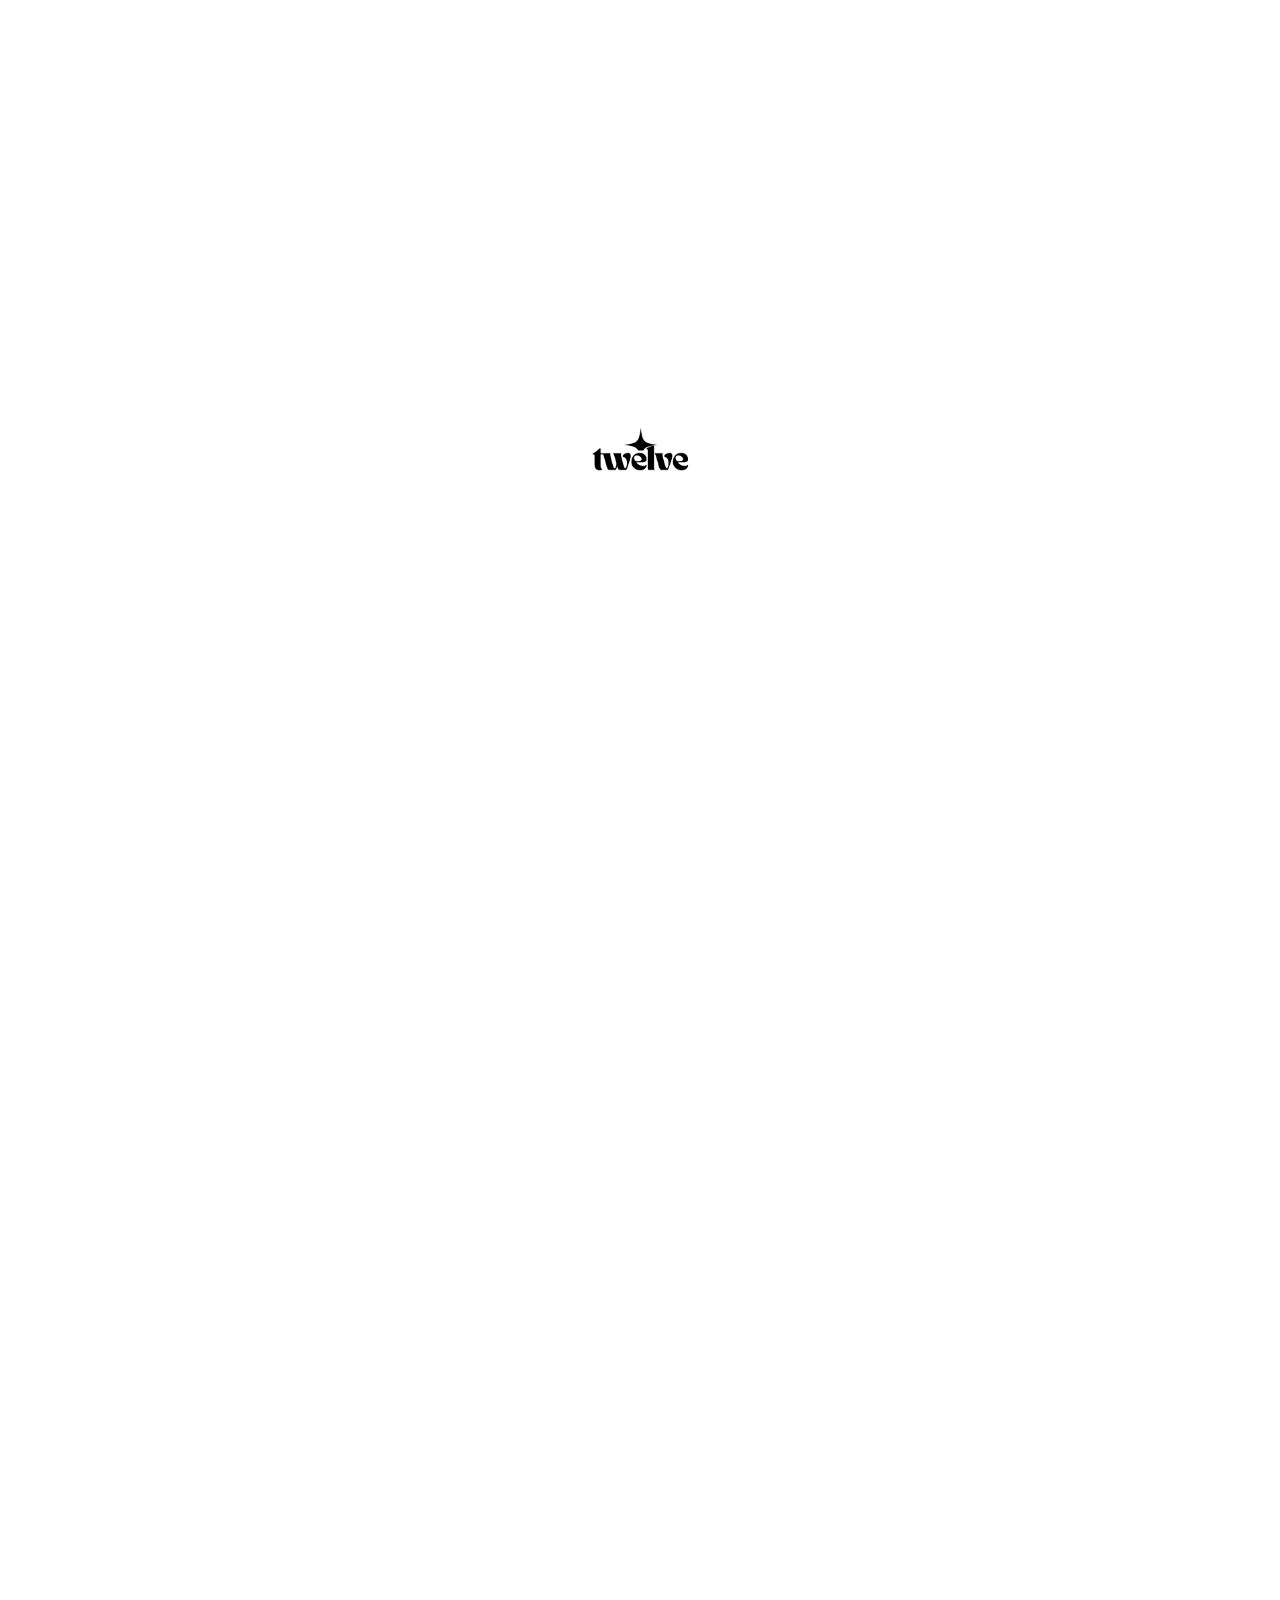
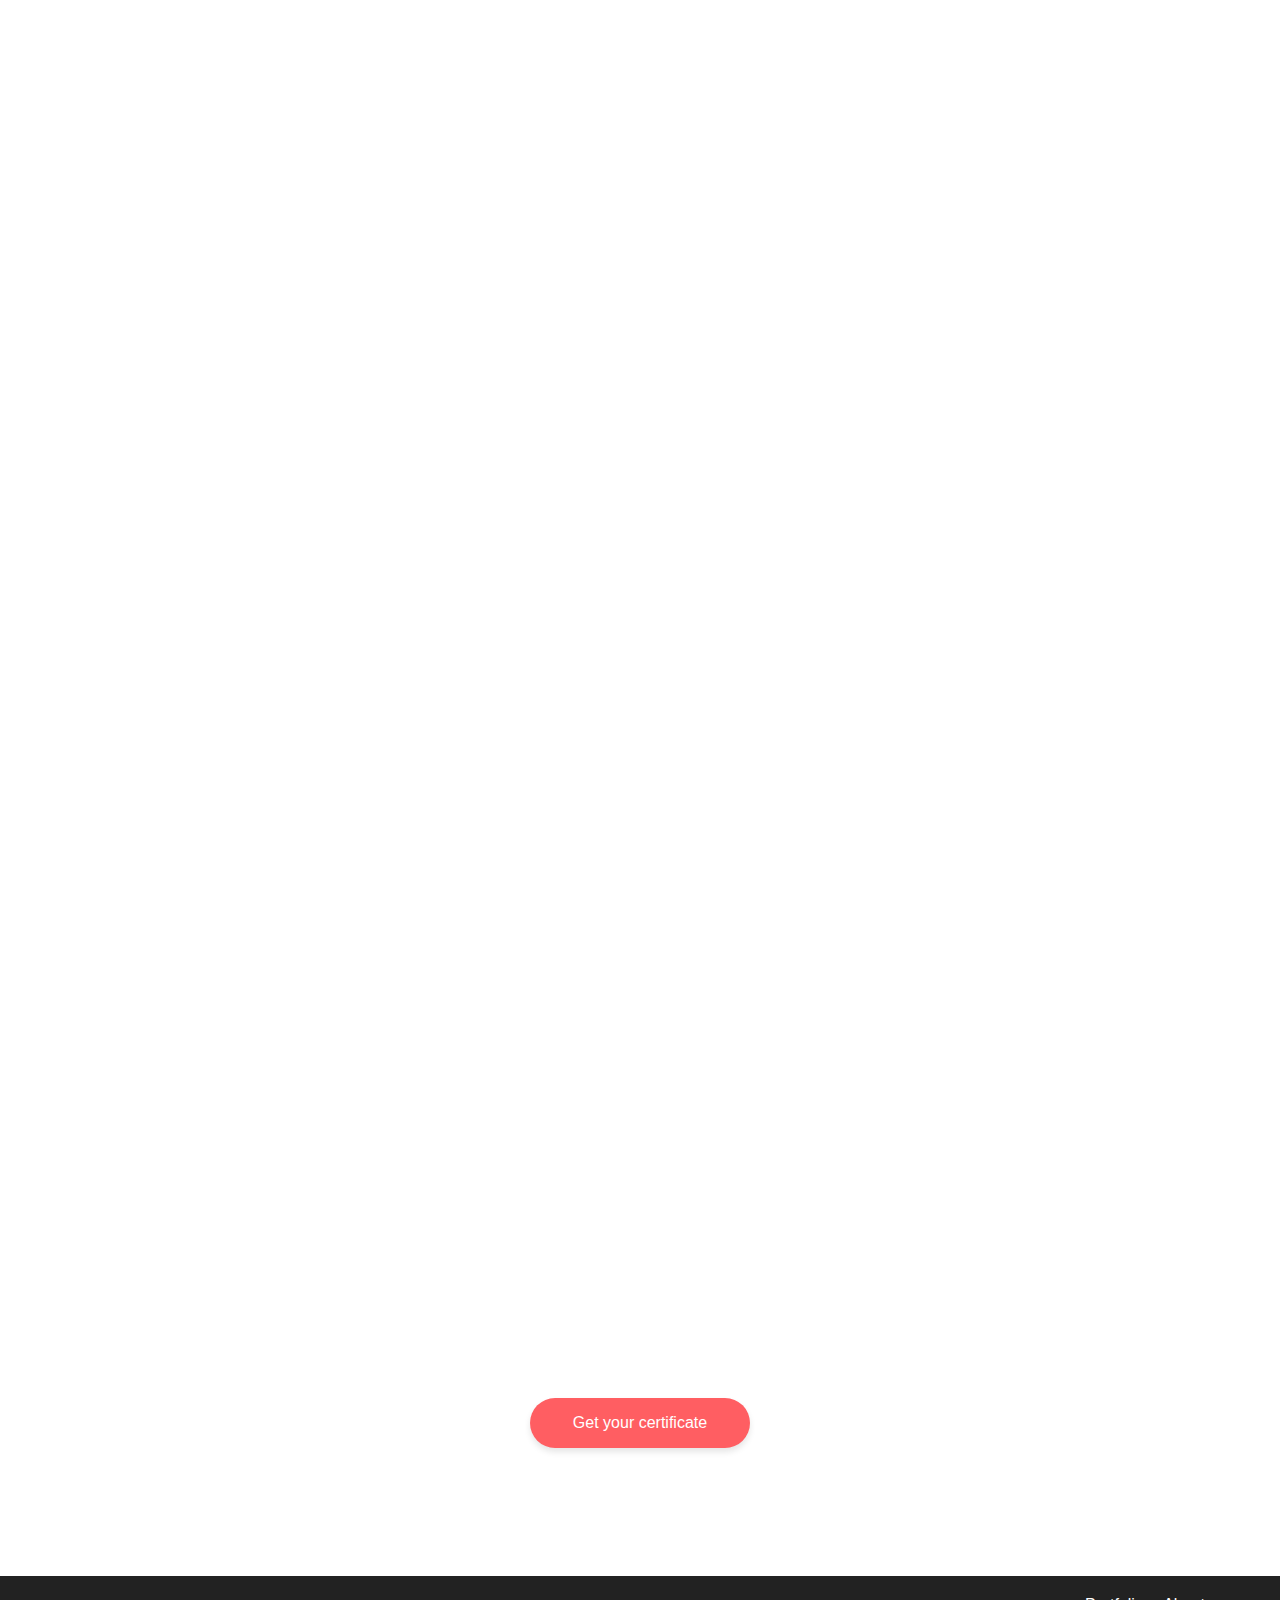
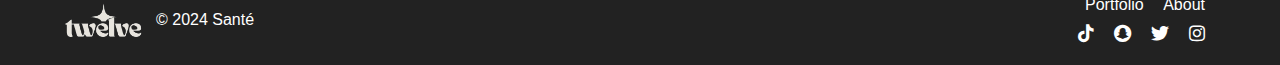
==== index.html @ 73e53c57 "beta" ====
<!DOCTYPE html>
<html lang="en">
<head>
	<meta charset="UTF-8">
	<meta name="viewport" content="width=device-width, initial-scale=1.0">
	<link rel="icon" href="images/favicon.ico" type="image/x-icon">
	<link rel="stylesheet" href="css/style.css">
	<link rel="stylesheet" href="css/responsive.css">
	<link rel="preconnect" href="https://fonts.googleapis.com">
	<link rel="preconnect" href="https://fonts.gstatic.com" crossorigin>
	<link href="https://cdnjs.cloudflare.com/ajax/libs/font-awesome/5.15.4/css/all.min.css" rel="stylesheet">
	<link href="https://fonts.googleapis.com/css2?family=Open+Sans:ital,wght@0,300..800;1,300..800&display=swap" rel="stylesheet">
	<title>Santé | Twelve</title>
</head>
<body>
	<!-- Splash Screen -->
	<div id="splash-screen">
		<img src="images/logo.png" alt="Logo" class="splash-logo">
	</div>

	<!-- Main Content -->
	<div id="main-content">
		<header>
			<nav class="navbar" id="navbar">
			       <a href="index.html">
					<img src="images/logo.png" alt="Twelve">
				</a>
				<div class="menu">
					<a href="desk-description.html">Home</a>	
				    	<a href="#contact">Contact</a>
				    	<a href="#more">More</a>
			      	</div>
			</nav>
		</header>

	  <section id="banner">
		<div class="video-container">
			<video autoplay muted loop>
			  	<source src="https://assets.mixkit.co/videos/45217/45217-720.mp4" type="video/mp4">
			</video>
			<div class="text-overlay">
			  	<h1>Stop Infections Before They Start!</h1>
				<p>70% of infections can be prevented with these simple steps.</p>
				<button id="explore-button">Explore</button>
			</div>
		</div>
	  </section>


	  <section id="handhygiene">
		<h1><b>Hand Hygiene</b></h1>
		<p>Hand hygiene is a simple yet powerful way to protect yourself and others from infections. Our hands come into contact with countless germs throughout the day, making them a primary pathway for the spread of diseases. Washing your hands properly with soap and water eliminates harmful bacteria and viruses, reducing the risk of illness. By following the recommended handwashing steps, you can ensure your hands are clean and safe, whether you're at home, work, or on the go. </p>
		<div class="hhimg">
			<img src="images/handhygiene/2.png" alt="">
			<img src="images/handhygiene/3.png" alt="">
			<img src="images/handhygiene/4.png" alt="">
		</div>
		<div class="hhimg">
			<img src="images/handhygiene/5.png" alt="">
			<img src="images/handhygiene/6.png" alt="">
			<img src="images/handhygiene/7.png" alt="">
		</div>
	  </section>

	  <section id="steps">
			<h1>Steps to <b>Prevent Infection</b></h1>
				<div id="content-steps">
					<h2 id="step-title"></h2>
					<p id="step-description"></p>
					<center>
						<img id="step-image" >
					</center>
				</div>
					<button id="next-button">➡</button>
	  </section>


	  <section id="faqs">
		<h1><b>FAQs</b></h1>
		<div>
			<div class="faq-item">
				<div class="faq-question">1. What is infection prevention?</div>
				<div class="faq-answer" >Infection prevention includes practices aimed at preventing the spread of infections in healthcare and community settings.</div>
			  </div>
		
			  <div class="faq-item">
				<div class="faq-question">2. Why is handwashing important?</div>
				<div class="faq-answer">Handwashing is one of the most effective ways to remove germs, prevent the spread of infections, and keep yourself and others healthy.</div>
			  </div>
		
			  <div class="faq-item">
				<div class="faq-question">3. How can I disinfect surfaces effectively?</div>
				<div class="faq-answer">Use an EPA-approved disinfectant and follow the instructions on the label. Focus on frequently touched surfaces like doorknobs and countertops.</div>
			  </div>
		
			  <div class="faq-item">
				<div class="faq-question">4. What are the common signs of infection?</div>
				<div class="faq-answer">Common signs include fever, redness, swelling, pain, and unusual discharge from a wound.</div>
			  </div>
		
			  <div class="faq-item">
				<div class="faq-question">5. How do vaccines help prevent infections?</div>
				<div class="faq-answer">Vaccines strengthen your immune system by teaching it to recognize and fight specific pathogens.</div>
			  </div>
		
			  <div class="faq-item">
				<div class="faq-question">6. What is the proper way to wear a mask?</div>
				<div class="faq-answer">Ensure the mask covers your nose, mouth, and chin snugly without gaps. Avoid touching the mask while wearing it.</div>
			  </div>
		
			  <div class="faq-item">
				<div class="faq-question">7. How can I avoid spreading infections to others?</div>
				<div class="faq-answer">Practice good hygiene, avoid close contact when you're sick, and follow isolation guidelines if required.</div>
			  </div>
		
			  <div class="faq-item">
				<div class="faq-question">8. What is antimicrobial resistance?</div>
				<div class="faq-answer">Antimicrobial resistance occurs when bacteria, viruses, or other microbes no longer respond to medications, making infections harder to treat.</div>
			  </div>
		    </div>
		</div>
		<center>
			<a href="quiz-certification.html">
				<button class="glow-on">Get your certificate</button>
			</a>
		</center>
	  </section>


	  <footer>
		<div class="footer-container">
		  <div class="footer-left">
		    <img src="images/logo1.png" alt="Logo" class="footer-logo">
		    <p>&copy; 2024 Santé</p>
		  </div>
		  <div class="footer-right">
		    <ul class="footer-links">
			<li><a href="https://twelvesites.github.io">Portfolio</a></li>
			<li><a href="about.html">About</a></li>
		    </ul>
		    <div class="social-icons">
			<a href="https://tiktok.com" target="_blank" aria-label="TikTok">
				<i class="fab fa-tiktok"></i>
			    </a>
			    <a href="https://snapchat.com" target="_blank" aria-label="Snapchat">
				<i class="fab fa-snapchat"></i>
			    </a>
			    <a href="https://twitter.com" target="_blank" aria-label="X">
				<i class="fab fa-twitter"></i>
			    </a>
			    <a href="https://instagram.com" target="_blank" aria-label="Instagram">
				<i class="fab fa-instagram"></i>
			    </a>
		    </div>
		  </div>
		</div>
	    </footer>
	    
</body>
<script src="js/steps.js"></script>
<script src="js/faq-animation.js"></script>
<script src="js/smooth-scroll.js"></script>
<script src="js/faqs.js"></script>
<script>
	setTimeout(function() {
    document.getElementById('splash-screen').style.opacity = '0'; // Fade out splash screen
    setTimeout(function() {
        document.getElementById('splash-screen').style.display = 'none'; // Remove splash screen completely after fade-out
    }, 800); // This matches the 0.80s fade-out duration
    document.getElementById('main-content').style.visibility = 'visible'; // Make main content visible
    document.getElementById('main-content').style.opacity = '1'; // Fade-in main content
}, 1000); // Wait 1 second before starting fade-out

</script>
</html>
---- css/style.css ----
* {
      margin: 0;
      padding: 0;
      box-sizing: border-box;
}
body {
      font-family: "Open Sans", serif;
      margin: 0;
}
b {
      font-weight: 900
    }
    #splash-screen {
        position: fixed;
        top: 0;
        left: 0;
        width: 100%;
        height: 100%;
        background: #fff;
        display: flex;
        justify-content: center;
        align-items: center;
        z-index: 1000;
        opacity: 1;
        transition: opacity 0.80s ease-out;
    }

    .splash-logo {
        width: 100px;
        height: auto;
    }

    /* Main Content */
    #main-content {
        visibility: hidden;
        opacity: 0;
        transition: opacity 0.80s ease-in-out; /* Smooth fade-in effect */
    }
.navbar {
      display: flex;
      justify-content: space-between;
      align-items: center;
      padding: 10px 20px;
      backdrop-filter: blur(30px);
      -webkit-backdrop-filter: blur(30px);
      background-color: #ffffffb6; /* Clean white background */
      box-shadow: 0 4px 6px rgba(0, 0, 0, 0.1); /* Subtle shadow for elevation */
      z-index: 1000; /* Ensures it stays above other content */
      color: #333333; /* Darker text for better readability */
      position: fixed; /* Sticks the navbar to the top */
      top: 0;
      left: 0;
      width: 100%;
      transition: transform 0.3s ease-in-out;
}
.navbar img {
      width: 100px;
}
.menu {
      display: flex;
      gap: 20px;
}
.menu a {
      color: #000000;
      text-decoration: none;
      font-size: 15px;
}
.video-container {
      position: relative;
      width: 100%; /* Make the container full width */
      height: 100vh; /* Make the container full viewport height */
      overflow: hidden; /* Hide any overflow */
}
#banner {
      margin-top: 70px;
}
video {
      position: absolute;
      top: 0;
      left: 0;
      width: 100%;
      height: 100%;
      object-fit: cover; /* Scale the video to cover the container */
}
    
.text-overlay {
      position: absolute;
      top: 50%;
      left: 50%;
      transform: translate(-50%, -50%); /* Center the text */
      color: #f7f7f7; /* White text color */
      font-size: 2rem;
      text-align: center;
      padding: 30px;
      width: 90%;
}
.text-overlay p {
      font-size: 1rem;
}
.text-overlay button {
      font-size: 1.5rem; 
      background-color: #55b0aa;
      padding: 10px 70px;
      border-radius: 30px;
      border-color: transparent;
      color: #f7f7f7;
      margin: 10px;
}
#handhygiene {
      background-color: #ffffff;
}
#handhygiene h1 {
      font-size: 3rem;
      text-align: center;
      margin-bottom: 30px;
      color: #1a4557;
}
#handhygiene p{
      font-size: 1rem;
      text-align: center;
      margin: 10px;
      padding: 20px;
      text-align: left;
      color: #000000;
}
#handhygiene img {
      width: 18%;
      margin-bottom: 20px;
      border-radius: 30px;
}
.hhimg {
      display: flex;
      justify-content: space-around;
}
#steps {
      margin-top: 30px;
}
#steps h1 {
      font-size: 3rem;
      text-align: center;
      margin: 30px;
      color: #1a4557;
}
#content-steps h2 {
      font-size: 2rem;
      font-weight: 900;
      margin: 20px;
      color: #fff;
}
#content-steps p {
      font-size: 1rem;
      margin: 0 30px;
      color: #fff;
}
#content-steps img {
      width: 30%;
      margin: 5% 20%;
}
#content-steps {
      max-width: 85%;
      background-color: #1a4557;
      margin: 0 auto;
      position: relative;
      overflow: hidden;
      height: 540px;
      border-radius: 30px;
}

.step-content {
      position: absolute;
      top: 0;
      left: 0;
      width: 100%;
      opacity: 0;
      transform: translateX(100%);
      transition: opacity 0.4s ease, transform 0.4s ease;
}
    
.step-content.visible {
      opacity: 1;
      transform: translateX(0);
}
    
.step-content.exit {
      opacity: 0;
      transform: translateX(-100%);
}
#next-button {
      padding: 10px 20px;
      float: right;
      font-size: 55px;
      position: relative;
      right: 50px;
      margin-top: -70px;
      background-color: #444ee4;
      color: white;
      border: none;
      border-radius: 90px;
      cursor: pointer;
      box-shadow: 0 4px 8px rgba(0, 0, 0, 0.1);
}
#faqs h1 {
    font-size: 3rem;
    margin: 50px 10px;
    text-align: center;
    color: #1a4557;
}

.faq-section {
    max-width: 600px;
    margin: 0 auto;
}

.faq-item {
    margin-bottom: 5px; /* Reduced gap between FAQ items */
}

.faq-question {
    background-color: #1a4557;
    padding: 15px;
    cursor: pointer;
    border: none;
    border-radius: 30px;
    text-align: left;
    font-weight: bold;
    color: #ffffff;
    margin-top: -30px;
}

.faq-question:hover {
    background-color: #0e303f;
}

.faq-answer {
    display: block;
    padding: 20px;
    margin: 0 30px;
    background-color: #55b0aa;
    text-align: center;
    color: #ffffff;
    font-weight: bold;
    border-radius: 0 0 30px 30px;
    overflow: hidden;
    max-height: 0; /* Initially collapse the answer */
    opacity: 0; /* Initially make the answer invisible */
    transition: max-height 0.5s ease-out, opacity 0.3s ease-out; /* Smooth transition */
}

.faq-answer.show {
    max-height: 500px;  /* Set a max height that fits the content, or a large enough value */
    opacity: 1; /* Fade in */
    margin-bottom: 40px;
}


  footer {
      background-color: #222;
      color: #fff;
      padding: 20px 0;
      margin-top: 10%;
      font-family: Arial, sans-serif;
    }
    
    .footer-container {
      display: flex;
      justify-content: space-between;
      align-items: center;
      max-width: 1200px;
      margin: 0 auto;
      padding: 0 20px;
    }
    
    .footer-left {
      display: flex;
      align-items: center;
    }
    
    .footer-logo {
      width: 20%;
      margin-right: 10px;
    }
    
    .footer-left p {
      margin: 0;
    }
    
    .footer-right {
      text-align: right;
    }
    
    .footer-links {
      list-style: none;
      padding: 0;
      margin: 0 0 10px;
    }
    
    .footer-links li {
      display: inline;
      margin-right: 15px;
    }
    
    .footer-links a {
      color: #fff;
      text-decoration: none;
    }
    
    .footer-links a:hover {
      text-decoration: underline;
    }
    
    .social-icons a {
      color: #fff;
      margin-right: 15px;
      font-size: 18px;
      text-decoration: none;
      transition: color 0.3s ease;
    }
    
    .social-icons a:hover {
      color: #1da1f2; /* Customize hover color */
    }

    .modal {
      position: fixed;
      top: 0;
      left: 0;
      width: 100%;
      height: 100%;
      display: flex;
      justify-content: center;
      align-items: center;
      background: rgba(0, 0, 0, 0.5);
      animation: fadeIn 0.5s ease-in-out;
  }
  
  /* Modal content */
  .modal-content {
      background: #fff;
      padding: 50px 20px;
      width: 40%;
      border-radius: 30px;
      text-align: center;
      box-shadow: 0 4px 10px rgba(0, 0, 0, 0.1);
      transform: scale(0.9);
      animation: zoomIn 0.3s ease-in-out forwards;
  }
  
  /* Title */
  .modal-content h2 {
      margin: 0 0 20px;
      color: #333;
      font-size: 1.5em;
  }
  
  /* Input */
  .modal-content input[type="text"] {
      width: 100%;
      padding: 10px;
      margin-bottom: 15px;
      border: 1px solid #ccc;
      border-radius: 5px;
      font-size: 1em;
  }
  
  /* Button */
  .modal-content .start {
      background: #1a4557;
      color: #fff;
      border: none;
      padding: 10px 20px;
      font-size: 1em;
      border-radius: 5px;
      cursor: pointer;
      transition: background 0.3s;
  }
  
  .modal-content .start:hover {
      background: #2a82a8;
  }
  
  /* Fade-in animation */
  @keyframes fadeIn {
      from {
          opacity: 0;
      }
      to {
          opacity: 1;
      }
  }
  
  /* Zoom-in animation */
  @keyframes zoomIn {
      from {
          transform: scale(0.9);
          opacity: 0;
      }
      to {
          transform: scale(1);
          opacity: 1;
      }
  }
/* Quiz Container */
#quizContainer {
      max-width: 60%;
      margin: 10% auto;
      padding: 30px;
      background: #fff;
      border-radius: 30px;
      box-shadow: 0 4px 10px rgba(0, 0, 0, 0.308);
      text-align: center;
      transition: all 0.3s ease-in-out;
  }
  
  #quizContainer h1 {
      font-size: 1.8rem;
      margin-bottom: 10px;
      color: #1a4557;
  }
  
  #questionContainer {
      font-size: 1.2rem;
      margin-bottom: 20px;
      padding: 10px;
      color: #000000;
      border-bottom: 1px solid #eee;
  }
  
  /* Option Buttons */
  #optionsContainer button {
      width: 100%;
      background: #1a4557;
      color: #fff;
      border: none;
      padding: 12px 20px;
      margin: 10px 0;
      font-size: 1rem;
      border-radius: 5px;
      cursor: pointer;
      transition: all 0.3s ease;
  }
  /* Base styling for options */
  .options-container {
      display: grid;
      gap: 1rem;
      justify-items: center;
  }
  
  #optionsContainer button:hover {
      background: #2d596b;
  }
  
  #optionsContainer button:active {
      background: #1b5d90;
  }
  
  /* Next Button */
  #nextButton {
      background: #28a745;
      color: #fff;
      border: none;
      padding: 10px 20px;
      font-size: 1rem;
      border-radius: 5px;
      cursor: pointer;
      margin-top: 20px;
      transition: background 0.3s ease;
  }
  
  #nextButton:hover {
      background: #218838;
  }
  
  #nextButton:disabled {
      background: #aaa;
      cursor: not-allowed;
  }
  
  /* Result Container */
  #resultContainer {
      max-width: 600px;
      margin: 8% auto;
      padding: 20px;
      background: #fff;
      border-radius: 30px;
      box-shadow: 0 4px 10px rgba(0, 0, 0, 0.1);
      text-align: center;
      transition: all 0.3s ease-in-out;
  }
  
  #resultContainer h1 {
      font-size: 1.8rem;
      color: #1a4557;
      margin-bottom: 10px;
  }
  
  #resultContainer img {
      max-width: 30%;
      margin: 20px 0;
  }
  
  #resultContainer p {
      font-size: 1rem;
      margin-bottom: 20px;
      color: #666;
  }
  
  #downloadCertificateButton {
    background: #ffc107;
    color: #333;
    border: none;
    padding: 12px 20px;
    font-size: 1rem;
    border-radius: 20px;
    cursor: pointer;
    transition: background 0.3s ease;
    animation: glowdownload 1.5s infinite ease-in-out;
}

#downloadCertificateButton:hover {
    background: #e0a800;
}

@keyframes glowdownload {
    0% {
        box-shadow: 0 0 5px #e0a800, 0 0 10px #e0a800, 0 0 15px #e0a800, 0 0 20px #e0a800;
    }
    50% {
        box-shadow: 0 0 10px #e0a800, 0 0 20px #e0a800, 0 0 30px #e0a800, 0 0 40px #e0a800;
    }
    100% {
        box-shadow: 0 0 5px #e0a800, 0 0 10px #e0a800, 0 0 15px #e0a800, 0 0 20px #e0a800;
    }
}
  .option-button {
      padding: 1rem;
      font-size: 1rem;
      border: none;
      border-radius: 8px;
      background-color: #f0f0f0;
      cursor: pointer;
      transition: background-color 0.3s;
  }
  
  .option-button:hover {
      background-color: #ddd;
  }
  /* Default layout for mobile (single-column) */
  .options-container {
      grid-template-columns: 1fr 1fr;
  }
  .glow-on {
    margin-top: 50px;
    width: 220px;
    height: 50px;
    border: none;
    outline: none;
    color: white;
    background: #ff5e62;
    position: relative;
    cursor: pointer;
    font-size: 16px;
    border-radius: 25px;
    box-shadow: 0 4px 6px rgba(0, 0, 0, 0.1);
    animation: glow 1.5s infinite ease-in-out;
}
.glow-on:hover {
    transform: scale(1.10);
}

@keyframes glow {
    0% {
        box-shadow: 0 0 5px #ff5e62, 0 0 10px #ff5e62, 0 0 15px #ff5e62, 0 0 20px #ff5e62;
    }
    50% {
        box-shadow: 0 0 10px #ff5e62, 0 0 20px #ff5e62, 0 0 30px #ff5e62, 0 0 40px #ff5e62;
    }
    100% {
        box-shadow: 0 0 5px #ff5e62, 0 0 10px #ff5e62, 0 0 15px #ff5e62, 0 0 20px #ff5e62;
    }
}
---- css/responsive.css ----
@media (max-width: 760px) {
      .hhimg {
            display: flex;
            flex-direction: column;
            align-items: center;
        }
        #handhygiene img {
            width: 40%;
        }
        #content-steps {
            height: 400px;
        }
        #content-steps img {
            width: 40%;
        }
        #banner {
            margin-top: 60px;
      }
      .options-container {
        grid-template-columns: 1fr;
    }

    .option-button {
        width: 100%; /* Ensure buttons span the width of their container */
        margin: 0 auto; /* Center buttons horizontally */
    }
    .modal-content {
        width: 80%;
    }
    #quizContainer {
        max-width: 90%;
        margin: 18% auto;
    }

    .options-container {
        gap: 0rem;
    }
    #resultContainer {
        margin: 15% auto;
    }
}
@media (max-width: 425px) {
      #handhygiene img {
            width: 70%;
        }
        #steps h1 {
            font-size: 1.4rem;
            text-align: center;
            margin: 20px 10px;
            color: #1a4557;
        }
        #handhygiene h1 {
            margin-top: 20px;
        }
        #content-steps img {
            width: 60%;
        }
        #content-steps {
            max-width: 95%;
        }
        #handhygiene p {
            margin: 5px;
        }
        .navbar img {
            width: 80px;
      }
      .menu a {
            font-size: 12px;
        }
        .text-overlay {
            position: absolute;
            top: 50%;
            left: 50%;
            transform: translate(-50%, -50%); /* Center the text */
            color: #f7f7f7; /* White text color */
            font-size: 1.5rem;
            text-align: center;
            padding: 10px;
            width: 100%;
      }
      .text-overlay p {
            font-size: 0.8rem;
        }
        .text-overlay button {
            font-size: 1.2rem;
            background-color: #55b0aa;
            padding: 5px 65px;
            border-radius: 30px;
            border-color: transparent;
            color: #f7f7f7;
            margin: 10px;
        }
        #handhygiene h1 {
          font-size: 2rem;
        }
        .modal-content .start {
            margin-top: 20px;
        }
        #quizContainer {
            margin: 23% auto;
        }
        #questionContainer {
            font-size: 1rem;
        }
        #quizContainer h1 {
            font-size: 1.2rem;
        }
        #resultContainer {
            margin: 23% auto;
        }
        #optionsContainer button {
            padding: 10px 0px;
        }
}
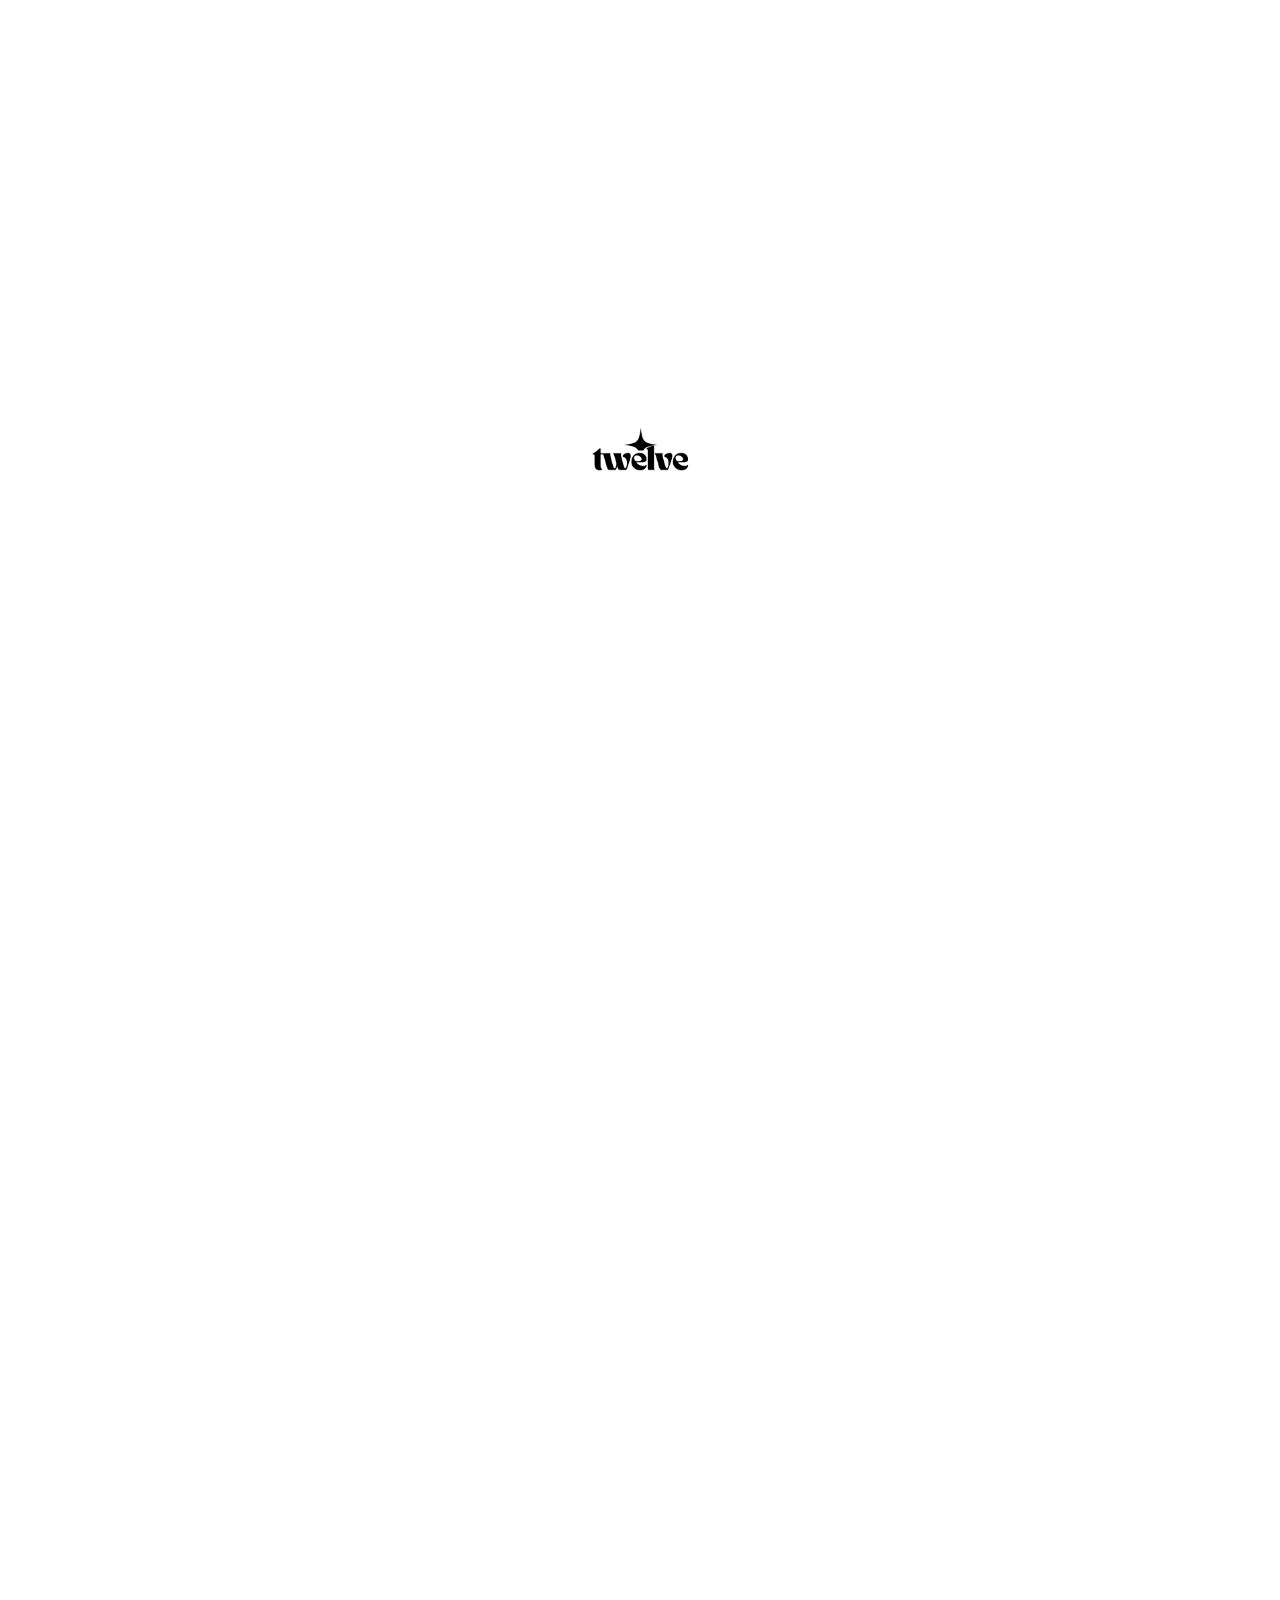
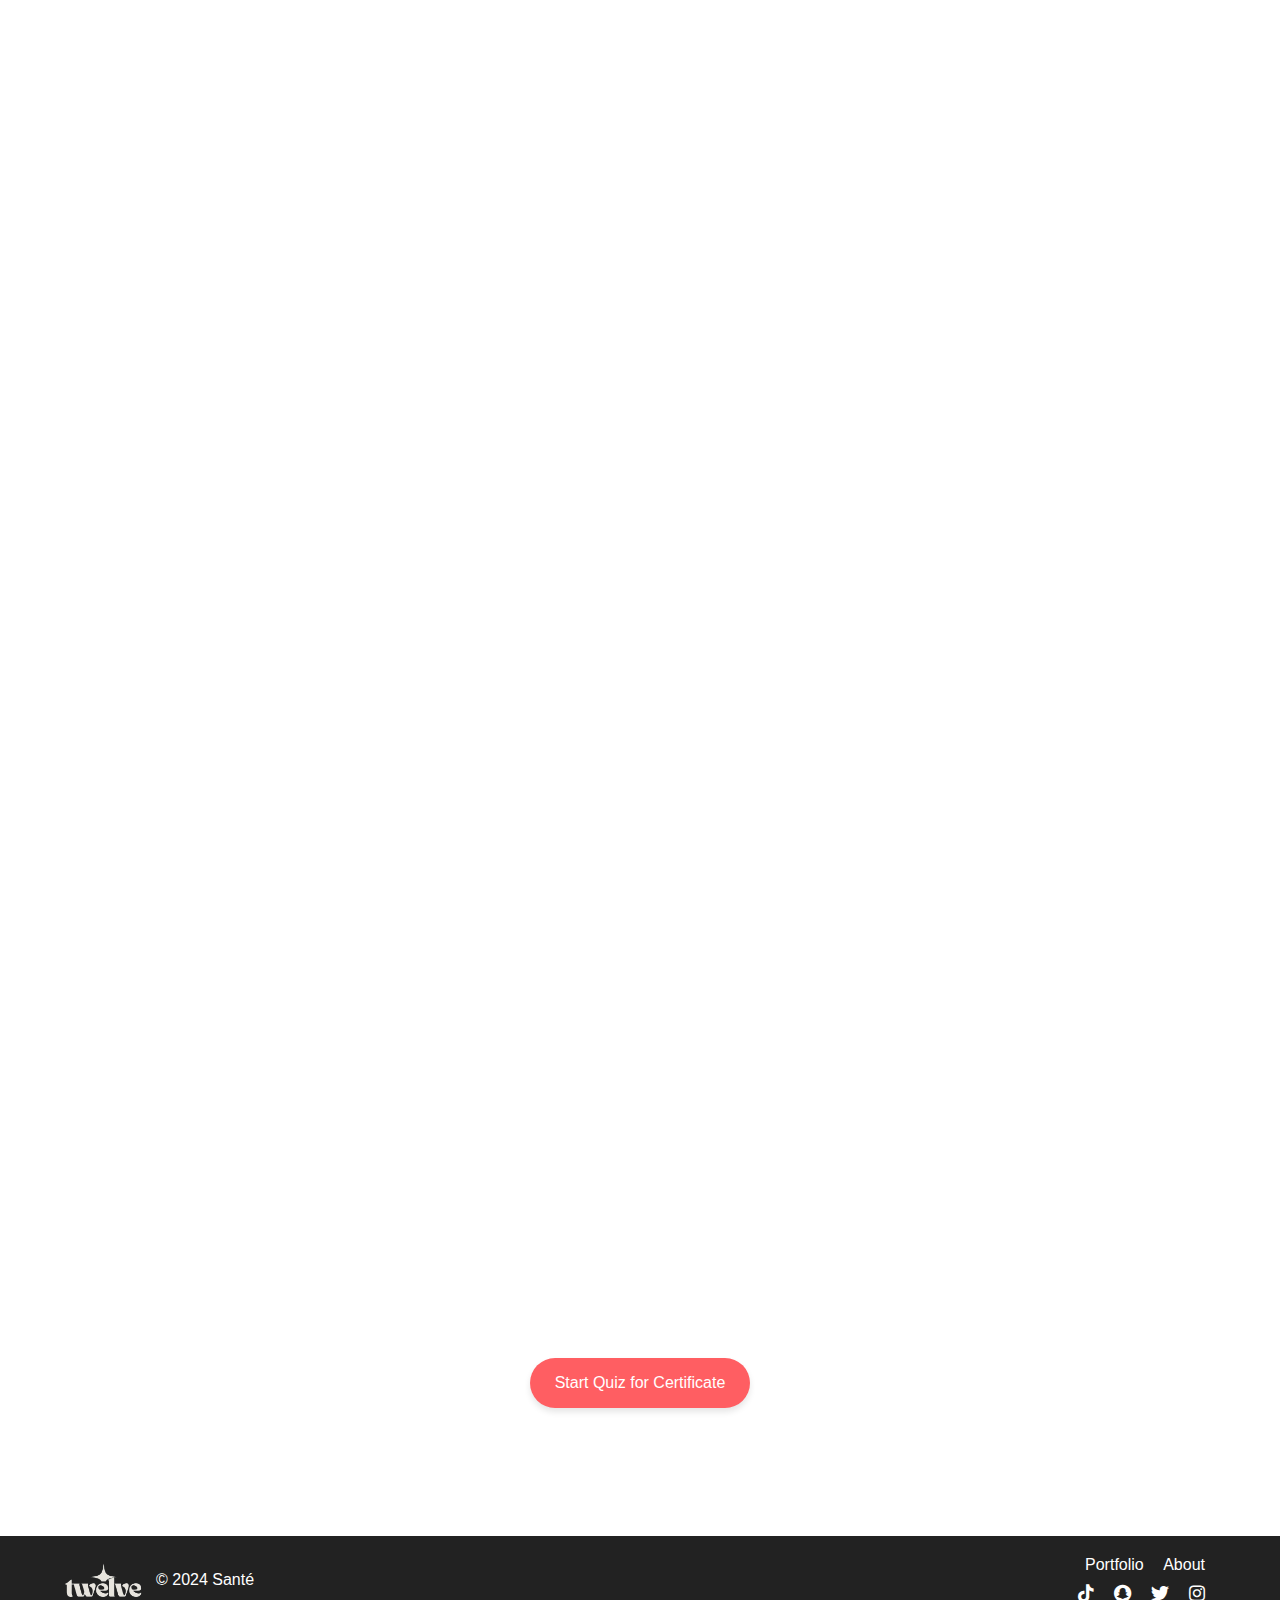
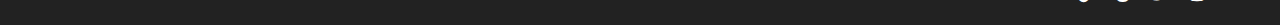
==== commit dd4f09c3: "ui changes according to AKHAR" ====
--- a/index.html
+++ b/index.html
@@ -10,6 +10,7 @@
 	<link rel="preconnect" href="https://fonts.gstatic.com" crossorigin>
 	<link href="https://cdnjs.cloudflare.com/ajax/libs/font-awesome/5.15.4/css/all.min.css" rel="stylesheet">
 	<link href="https://fonts.googleapis.com/css2?family=Open+Sans:ital,wght@0,300..800;1,300..800&display=swap" rel="stylesheet">
+	<link href="https://fonts.googleapis.com/css2?family=Material+Symbols+Outlined" rel="stylesheet" />
 	<title>Santé | Twelve</title>
 </head>
 <body>
@@ -41,7 +42,7 @@
 			<div class="text-overlay">
 			  	<h1>Stop Infections Before They Start!</h1>
 				<p>70% of infections can be prevented with these simple steps.</p>
-				<button id="explore-button">Explore</button>
+				<button id="explore-button"><span class="material-symbols-outlined">keyboard_arrow_down</span>Explore</button>
 			</div>
 		</div>
 	  </section>
@@ -71,57 +72,59 @@
 						<img id="step-image" >
 					</center>
 				</div>
-					<button id="next-button">➡</button>
+					<button id="next-button"><span class="material-symbols-outlined">arrow_circle_right</span></button>
 	  </section>
 
 
 	  <section id="faqs">
 		<h1><b>FAQs</b></h1>
-		<div>
-			<div class="faq-item">
-				<div class="faq-question">1. What is infection prevention?</div>
-				<div class="faq-answer" >Infection prevention includes practices aimed at preventing the spread of infections in healthcare and community settings.</div>
-			  </div>
-		
-			  <div class="faq-item">
-				<div class="faq-question">2. Why is handwashing important?</div>
-				<div class="faq-answer">Handwashing is one of the most effective ways to remove germs, prevent the spread of infections, and keep yourself and others healthy.</div>
-			  </div>
-		
-			  <div class="faq-item">
-				<div class="faq-question">3. How can I disinfect surfaces effectively?</div>
-				<div class="faq-answer">Use an EPA-approved disinfectant and follow the instructions on the label. Focus on frequently touched surfaces like doorknobs and countertops.</div>
-			  </div>
-		
-			  <div class="faq-item">
-				<div class="faq-question">4. What are the common signs of infection?</div>
-				<div class="faq-answer">Common signs include fever, redness, swelling, pain, and unusual discharge from a wound.</div>
-			  </div>
-		
-			  <div class="faq-item">
-				<div class="faq-question">5. How do vaccines help prevent infections?</div>
-				<div class="faq-answer">Vaccines strengthen your immune system by teaching it to recognize and fight specific pathogens.</div>
-			  </div>
-		
-			  <div class="faq-item">
-				<div class="faq-question">6. What is the proper way to wear a mask?</div>
-				<div class="faq-answer">Ensure the mask covers your nose, mouth, and chin snugly without gaps. Avoid touching the mask while wearing it.</div>
-			  </div>
-		
-			  <div class="faq-item">
-				<div class="faq-question">7. How can I avoid spreading infections to others?</div>
-				<div class="faq-answer">Practice good hygiene, avoid close contact when you're sick, and follow isolation guidelines if required.</div>
-			  </div>
-		
-			  <div class="faq-item">
-				<div class="faq-question">8. What is antimicrobial resistance?</div>
-				<div class="faq-answer">Antimicrobial resistance occurs when bacteria, viruses, or other microbes no longer respond to medications, making infections harder to treat.</div>
-			  </div>
-		    </div>
-		</div>
+		<center>
+			<div>
+				<div class="faq-item">
+					<div class="faq-question">1. What is infection prevention?</div>
+					<div class="faq-answer" >Infection prevention includes practices aimed at preventing the spread of infections in healthcare and community settings.</div>
+				  </div>
+			
+				  <div class="faq-item">
+					<div class="faq-question">2. Why is handwashing important?</div>
+					<div class="faq-answer">Handwashing is one of the most effective ways to remove germs, prevent the spread of infections, and keep yourself and others healthy.</div>
+				  </div>
+			
+				  <div class="faq-item">
+					<div class="faq-question">3. How can I disinfect surfaces effectively?</div>
+					<div class="faq-answer">Use an EPA-approved disinfectant and follow the instructions on the label. Focus on frequently touched surfaces like doorknobs and countertops.</div>
+				  </div>
+			
+				  <div class="faq-item">
+					<div class="faq-question">4. What are the common signs of infection?</div>
+					<div class="faq-answer">Common signs include fever, redness, swelling, pain, and unusual discharge from a wound.</div>
+				  </div>
+			
+				  <div class="faq-item">
+					<div class="faq-question">5. How do vaccines help prevent infections?</div>
+					<div class="faq-answer">Vaccines strengthen your immune system by teaching it to recognize and fight specific pathogens.</div>
+				  </div>
+			
+				  <div class="faq-item">
+					<div class="faq-question">6. What is the proper way to wear a mask?</div>
+					<div class="faq-answer">Ensure the mask covers your nose, mouth, and chin snugly without gaps. Avoid touching the mask while wearing it.</div>
+				  </div>
+			
+				  <div class="faq-item">
+					<div class="faq-question">7. How can I avoid spreading infections to others?</div>
+					<div class="faq-answer">Practice good hygiene, avoid close contact when you're sick, and follow isolation guidelines if required.</div>
+				  </div>
+			
+				  <div class="faq-item">
+					<div class="faq-question">8. What is antimicrobial resistance?</div>
+					<div class="faq-answer">Antimicrobial resistance occurs when bacteria, viruses, or other microbes no longer respond to medications, making infections harder to treat.</div>
+				  </div>
+			    </div>
+			</div>
+		</center>
 		<center>
 			<a href="quiz-certification.html">
-				<button class="glow-on">Get your certificate</button>
+				<button class="glow-on">Start Quiz for Certificate</button>
 			</a>
 		</center>
 	  </section>
--- a/css/style.css
+++ b/css/style.css
@@ -104,7 +104,7 @@
       border-radius: 30px;
       border-color: transparent;
       color: #f7f7f7;
-      margin: 10px;
+      margin: 20px 0;
 }
 #handhygiene {
       background-color: #ffffff;
@@ -190,7 +190,7 @@
       float: right;
       font-size: 55px;
       position: relative;
-      right: 50px;
+      right: 90px;
       margin-top: -70px;
       background-color: #444ee4;
       color: white;
@@ -198,6 +198,9 @@
       border-radius: 90px;
       cursor: pointer;
       box-shadow: 0 4px 8px rgba(0, 0, 0, 0.1);
+}
+#next-button:hover {
+    background-color: #202791;
 }
 #faqs h1 {
     font-size: 3rem;
@@ -225,6 +228,7 @@
     font-weight: bold;
     color: #ffffff;
     margin-top: -30px;
+    width: 60%;
 }
 
 .faq-question:hover {
@@ -244,6 +248,7 @@
     max-height: 0; /* Initially collapse the answer */
     opacity: 0; /* Initially make the answer invisible */
     transition: max-height 0.5s ease-out, opacity 0.3s ease-out; /* Smooth transition */
+    width: 40%;
 }
 
 .faq-answer.show {
@@ -549,7 +554,7 @@
       grid-template-columns: 1fr 1fr;
   }
   .glow-on {
-    margin-top: 50px;
+    margin-top: 10px;
     width: 220px;
     height: 50px;
     border: none;
@@ -577,4 +582,12 @@
     100% {
         box-shadow: 0 0 5px #ff5e62, 0 0 10px #ff5e62, 0 0 15px #ff5e62, 0 0 20px #ff5e62;
     }
+}
+#explore-button span {
+    transform: translateY(2px); /* Move 2px downward */
+  margin-right: 8px; /* Space between icon and text */
+  font-size: 20px;
+}
+#next-button span {
+  font-size: 40px;
 }--- a/css/responsive.css
+++ b/css/responsive.css
@@ -37,6 +37,11 @@
     }
     #resultContainer {
         margin: 15% auto;
+    }
+    .footer-left {
+        display: flex;
+        align-items: flex-start;
+        flex-direction: column;
     }
 }
 @media (max-width: 425px) {
@@ -111,6 +116,12 @@
         #optionsContainer button {
             padding: 10px 0px;
         }
+        .faq-question {
+            width: 100%;
+        }
+        .faq-answer.show {
+            width: auto;
+        }
 }
 
 
